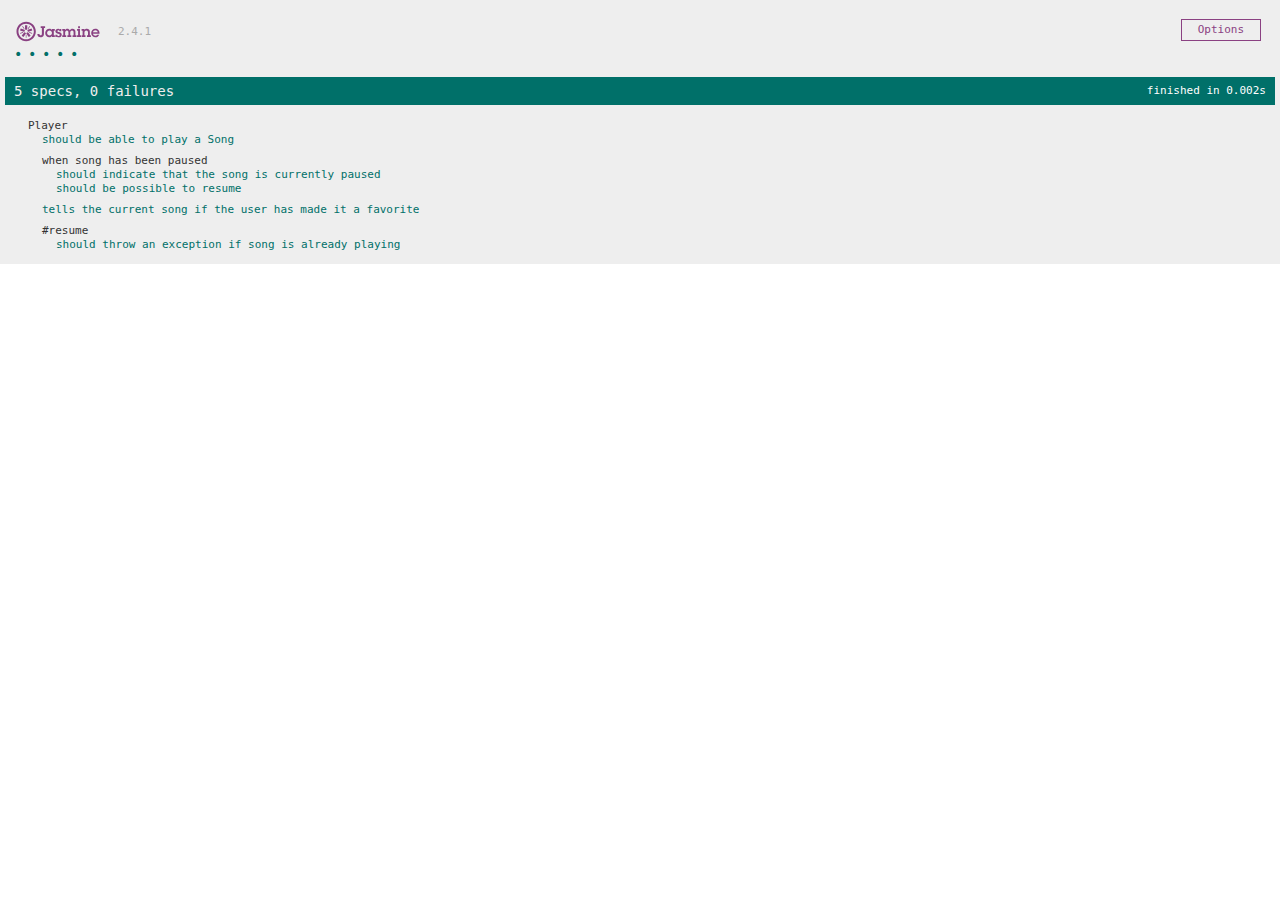
==== SpecRunner.html @ bc295a7c "added jasmine files" ====
<!DOCTYPE html>
<html>
<head>
  <meta charset="utf-8">
  <title>Jasmine Spec Runner v2.4.1</title>

  <link rel="shortcut icon" type="image/png" href="lib/jasmine-2.4.1/jasmine_favicon.png">
  <link rel="stylesheet" href="lib/jasmine-2.4.1/jasmine.css">

  <script src="lib/jasmine-2.4.1/jasmine.js"></script>
  <script src="lib/jasmine-2.4.1/jasmine-html.js"></script>
  <script src="lib/jasmine-2.4.1/boot.js"></script>

  <!-- include source files here... -->
  <script src="src/Player.js"></script>
  <script src="src/Song.js"></script>

  <!-- include spec files here... -->
  <script src="spec/SpecHelper.js"></script>
  <script src="spec/PlayerSpec.js"></script>

</head>

<body>
</body>
</html>
---- lib/jasmine-2.4.1/jasmine.css ----
body { overflow-y: scroll; }

.jasmine_html-reporter { background-color: #eee; padding: 5px; margin: -8px; font-size: 11px; font-family: Monaco, "Lucida Console", monospace; line-height: 14px; color: #333; }
.jasmine_html-reporter a { text-decoration: none; }
.jasmine_html-reporter a:hover { text-decoration: underline; }
.jasmine_html-reporter p, .jasmine_html-reporter h1, .jasmine_html-reporter h2, .jasmine_html-reporter h3, .jasmine_html-reporter h4, .jasmine_html-reporter h5, .jasmine_html-reporter h6 { margin: 0; line-height: 14px; }
.jasmine_html-reporter .jasmine-banner, .jasmine_html-reporter .jasmine-symbol-summary, .jasmine_html-reporter .jasmine-summary, .jasmine_html-reporter .jasmine-result-message, .jasmine_html-reporter .jasmine-spec .jasmine-description, .jasmine_html-reporter .jasmine-spec-detail .jasmine-description, .jasmine_html-reporter .jasmine-alert .jasmine-bar, .jasmine_html-reporter .jasmine-stack-trace { padding-left: 9px; padding-right: 9px; }
.jasmine_html-reporter .jasmine-banner { position: relative; }
.jasmine_html-reporter .jasmine-banner .jasmine-title { background: url('[data-uri]') no-repeat; background: url('[data-uri]') no-repeat, none; -moz-background-size: 100%; -o-background-size: 100%; -webkit-background-size: 100%; background-size: 100%; display: block; float: left; width: 90px; height: 25px; }
.jasmine_html-reporter .jasmine-banner .jasmine-version { margin-left: 14px; position: relative; top: 6px; }
.jasmine_html-reporter #jasmine_content { position: fixed; right: 100%; }
.jasmine_html-reporter .jasmine-version { color: #aaa; }
.jasmine_html-reporter .jasmine-banner { margin-top: 14px; }
.jasmine_html-reporter .jasmine-duration { color: #fff; float: right; line-height: 28px; padding-right: 9px; }
.jasmine_html-reporter .jasmine-symbol-summary { overflow: hidden; *zoom: 1; margin: 14px 0; }
.jasmine_html-reporter .jasmine-symbol-summary li { display: inline-block; height: 10px; width: 14px; font-size: 16px; }
.jasmine_html-reporter .jasmine-symbol-summary li.jasmine-passed { font-size: 14px; }
.jasmine_html-reporter .jasmine-symbol-summary li.jasmine-passed:before { color: #007069; content: "\02022"; }
.jasmine_html-reporter .jasmine-symbol-summary li.jasmine-failed { line-height: 9px; }
.jasmine_html-reporter .jasmine-symbol-summary li.jasmine-failed:before { color: #ca3a11; content: "\d7"; font-weight: bold; margin-left: -1px; }
.jasmine_html-reporter .jasmine-symbol-summary li.jasmine-disabled { font-size: 14px; }
.jasmine_html-reporter .jasmine-symbol-summary li.jasmine-disabled:before { color: #bababa; content: "\02022"; }
.jasmine_html-reporter .jasmine-symbol-summary li.jasmine-pending { line-height: 17px; }
.jasmine_html-reporter .jasmine-symbol-summary li.jasmine-pending:before { color: #ba9d37; content: "*"; }
.jasmine_html-reporter .jasmine-symbol-summary li.jasmine-empty { font-size: 14px; }
.jasmine_html-reporter .jasmine-symbol-summary li.jasmine-empty:before { color: #ba9d37; content: "\02022"; }
.jasmine_html-reporter .jasmine-run-options { float: right; margin-right: 5px; border: 1px solid #8a4182; color: #8a4182; position: relative; line-height: 20px; }
.jasmine_html-reporter .jasmine-run-options .jasmine-trigger { cursor: pointer; padding: 8px 16px; }
.jasmine_html-reporter .jasmine-run-options .jasmine-payload { position: absolute; display: none; right: -1px; border: 1px solid #8a4182; background-color: #eee; white-space: nowrap; padding: 4px 8px; }
.jasmine_html-reporter .jasmine-run-options .jasmine-payload.jasmine-open { display: block; }
.jasmine_html-reporter .jasmine-bar { line-height: 28px; font-size: 14px; display: block; color: #eee; }
.jasmine_html-reporter .jasmine-bar.jasmine-failed { background-color: #ca3a11; }
.jasmine_html-reporter .jasmine-bar.jasmine-passed { background-color: #007069; }
.jasmine_html-reporter .jasmine-bar.jasmine-skipped { background-color: #bababa; }
.jasmine_html-reporter .jasmine-bar.jasmine-errored { background-color: #ca3a11; }
.jasmine_html-reporter .jasmine-bar.jasmine-menu { background-color: #fff; color: #aaa; }
.jasmine_html-reporter .jasmine-bar.jasmine-menu a { color: #333; }
.jasmine_html-reporter .jasmine-bar a { color: white; }
.jasmine_html-reporter.jasmine-spec-list .jasmine-bar.jasmine-menu.jasmine-failure-list, .jasmine_html-reporter.jasmine-spec-list .jasmine-results .jasmine-failures { display: none; }
.jasmine_html-reporter.jasmine-failure-list .jasmine-bar.jasmine-menu.jasmine-spec-list, .jasmine_html-reporter.jasmine-failure-list .jasmine-summary { display: none; }
.jasmine_html-reporter .jasmine-results { margin-top: 14px; }
.jasmine_html-reporter .jasmine-summary { margin-top: 14px; }
.jasmine_html-reporter .jasmine-summary ul { list-style-type: none; margin-left: 14px; padding-top: 0; padding-left: 0; }
.jasmine_html-reporter .jasmine-summary ul.jasmine-suite { margin-top: 7px; margin-bottom: 7px; }
.jasmine_html-reporter .jasmine-summary li.jasmine-passed a { color: #007069; }
.jasmine_html-reporter .jasmine-summary li.jasmine-failed a { color: #ca3a11; }
.jasmine_html-reporter .jasmine-summary li.jasmine-empty a { color: #ba9d37; }
.jasmine_html-reporter .jasmine-summary li.jasmine-pending a { color: #ba9d37; }
.jasmine_html-reporter .jasmine-summary li.jasmine-disabled a { color: #bababa; }
.jasmine_html-reporter .jasmine-description + .jasmine-suite { margin-top: 0; }
.jasmine_html-reporter .jasmine-suite { margin-top: 14px; }
.jasmine_html-reporter .jasmine-suite a { color: #333; }
.jasmine_html-reporter .jasmine-failures .jasmine-spec-detail { margin-bottom: 28px; }
.jasmine_html-reporter .jasmine-failures .jasmine-spec-detail .jasmine-description { background-color: #ca3a11; }
.jasmine_html-reporter .jasmine-failures .jasmine-spec-detail .jasmine-description a { color: white; }
.jasmine_html-reporter .jasmine-result-message { padding-top: 14px; color: #333; white-space: pre; }
.jasmine_html-reporter .jasmine-result-message span.jasmine-result { display: block; }
.jasmine_html-reporter .jasmine-stack-trace { margin: 5px 0 0 0; max-height: 224px; overflow: auto; line-height: 18px; color: #666; border: 1px solid #ddd; background: white; white-space: pre; }
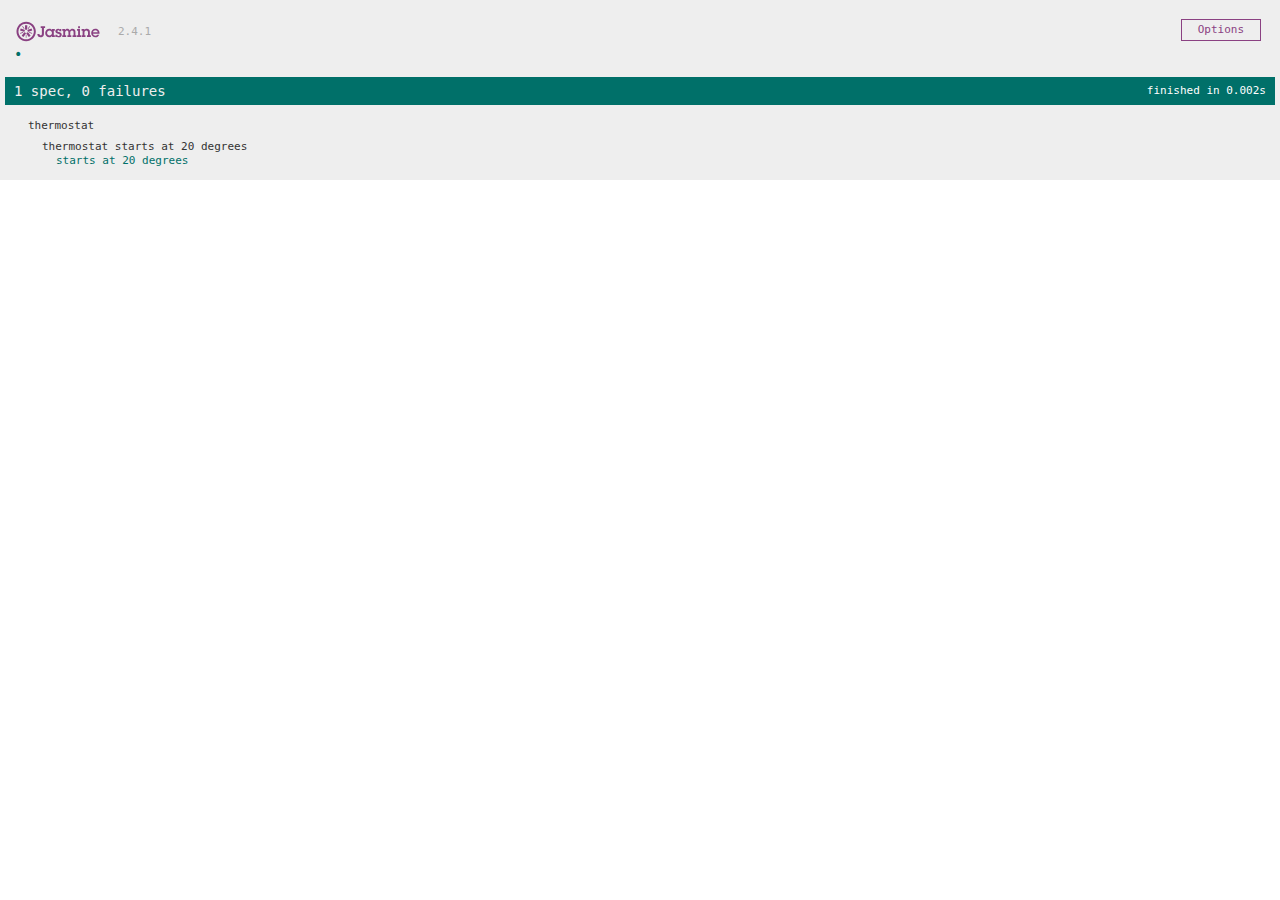
==== commit 43790d20: "added test for state" ====
--- a/SpecRunner.html
+++ b/SpecRunner.html
@@ -12,12 +12,11 @@
   <script src="lib/jasmine-2.4.1/boot.js"></script>
 
   <!-- include source files here... -->
-  <script src="src/Player.js"></script>
-  <script src="src/Song.js"></script>
-
+  <script src="src/Thermostat.js"></script>
   <!-- include spec files here... -->
+  
   <script src="spec/SpecHelper.js"></script>
-  <script src="spec/PlayerSpec.js"></script>
+  <script src="spec/ThermostatSpec.js"></script>
 
 </head>
 
